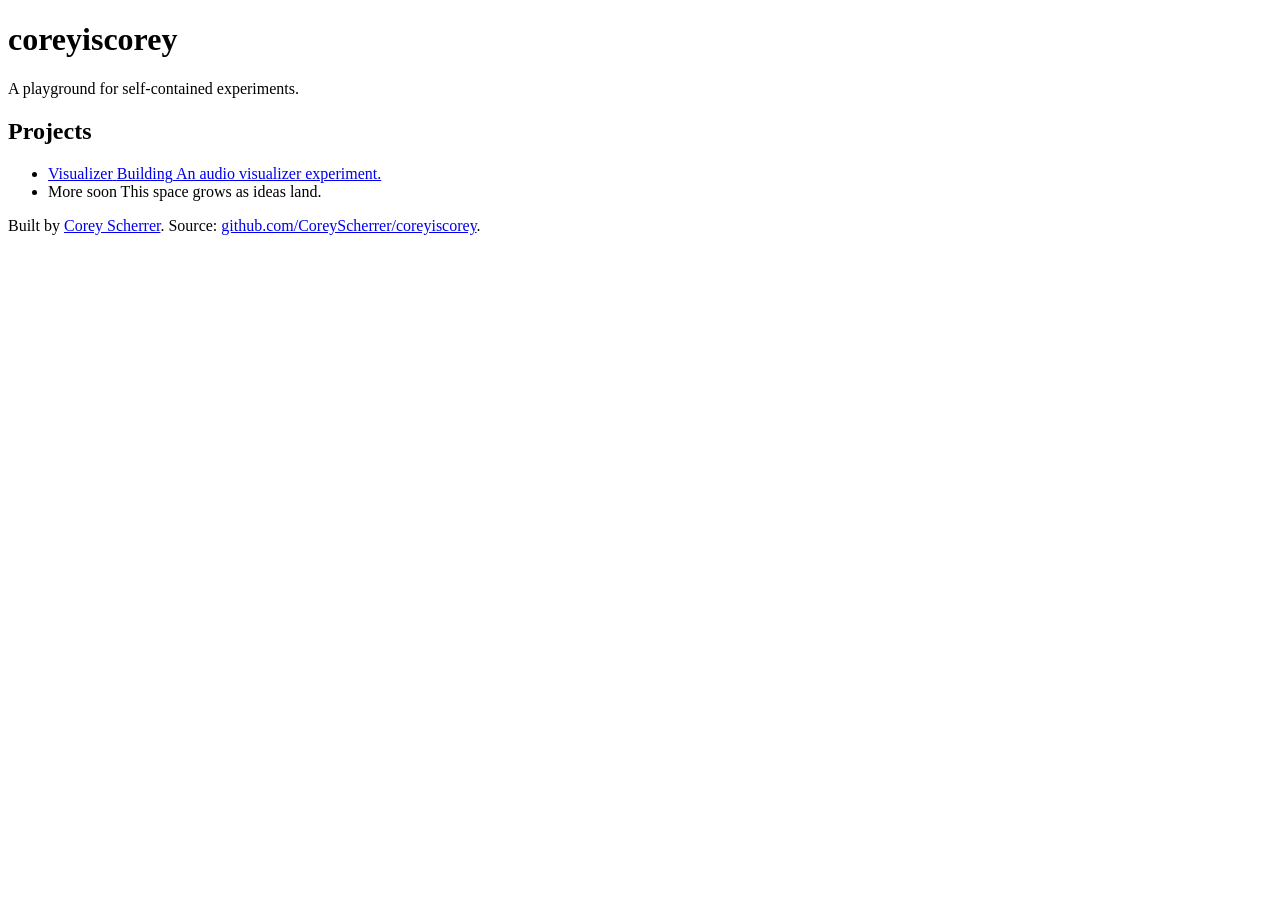
==== public/index.html @ c62703e4 "feat: scaffold playground homepage with inherited design tokens Static HTML/CSS placeholder for core" ====
<!DOCTYPE html>
<html lang="en">
<head>
  <meta charset="utf-8">
  <meta name="viewport" content="width=device-width, initial-scale=1.0">
  <title>coreyiscorey — a playground</title>
  <meta name="description" content="Corey Scherrer's playground domain. Self-contained experiments in code, sound, and visuals.">
  <meta name="robots" content="index, follow">
  <link rel="canonical" href="https://coreyiscorey.com/">

  <!-- Inherit coreyscherrer.com's font stack so the portfolio feels connected -->
  <link rel="preconnect" href="https://fonts.googleapis.com">
  <link rel="preconnect" href="https://fonts.gstatic.com" crossorigin>
  <link rel="stylesheet" href="https://fonts.googleapis.com/css2?family=Raleway:wght@400;600;800&family=Roboto:wght@300;400;500;700&family=Poppins:wght@300;400;500;600&display=swap">

  <link rel="stylesheet" href="/tokens.css">
  <link rel="stylesheet" href="/styles.css">
</head>
<body>
  <main class="page">
    <header class="hero">
      <h1>coreyiscorey</h1>
      <p class="tagline">A playground for self-contained experiments.</p>
    </header>

    <section class="projects" aria-label="Projects">
      <h2 class="section-title">Projects</h2>
      <ul class="project-list">
        <li class="project-card">
          <a href="/visualizer/" class="project-link">
            <span class="project-name">Visualizer</span>
            <span class="project-status" data-status="building">Building</span>
            <span class="project-blurb">An audio visualizer experiment.</span>
          </a>
        </li>
        <li class="project-card project-card--placeholder">
          <span class="project-name">More soon</span>
          <span class="project-blurb">This space grows as ideas land.</span>
        </li>
      </ul>
    </section>

    <footer class="footer">
      <p>
        Built by <a href="https://coreyscherrer.com">Corey Scherrer</a>.
        Source: <a href="https://github.com/CoreyScherrer/coreyiscorey">github.com/CoreyScherrer/coreyiscorey</a>.
      </p>
    </footer>
  </main>
</body>
</html>
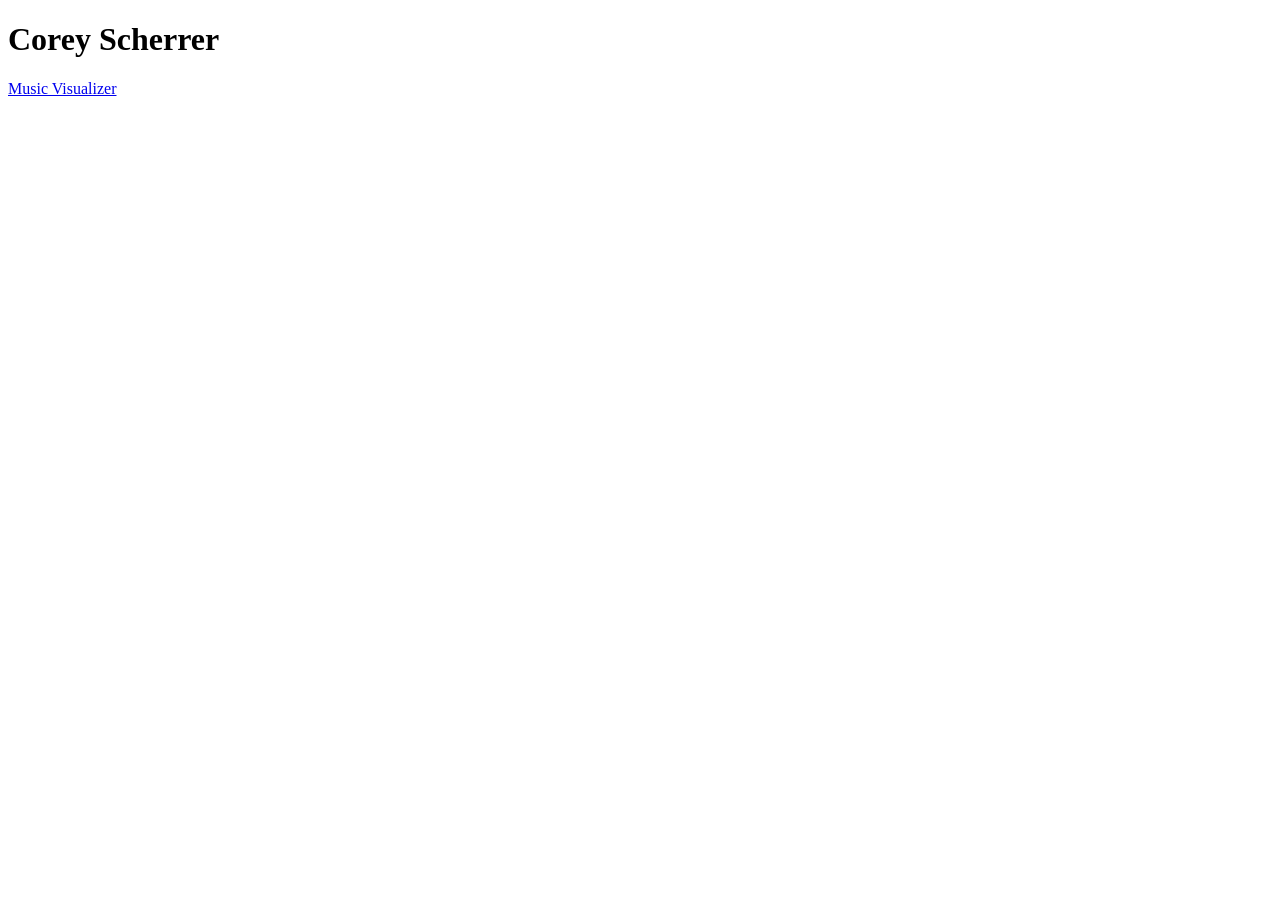
==== commit 4f7a6ce7: "feat: v1 homepage — big block "Corey Scherrer" + Music Visualizer button Replaces the placeholder hu" ====
--- a/public/index.html
+++ b/public/index.html
@@ -3,49 +3,24 @@
 <head>
   <meta charset="utf-8">
   <meta name="viewport" content="width=device-width, initial-scale=1.0">
-  <title>coreyiscorey — a playground</title>
-  <meta name="description" content="Corey Scherrer's playground domain. Self-contained experiments in code, sound, and visuals.">
+  <title>Corey Scherrer</title>
+  <meta name="description" content="Corey Scherrer — playground for self-contained experiments.">
   <meta name="robots" content="index, follow">
   <link rel="canonical" href="https://coreyiscorey.com/">
 
-  <!-- Inherit coreyscherrer.com's font stack so the portfolio feels connected -->
   <link rel="preconnect" href="https://fonts.googleapis.com">
   <link rel="preconnect" href="https://fonts.gstatic.com" crossorigin>
-  <link rel="stylesheet" href="https://fonts.googleapis.com/css2?family=Raleway:wght@400;600;800&family=Roboto:wght@300;400;500;700&family=Poppins:wght@300;400;500;600&display=swap">
+  <!-- Anton: condensed display sans for the big block name.
+       Inter: clean UI sans for the button. -->
+  <link rel="stylesheet" href="https://fonts.googleapis.com/css2?family=Anton&family=Inter:wght@500;600&display=swap">
 
   <link rel="stylesheet" href="/tokens.css">
   <link rel="stylesheet" href="/styles.css">
 </head>
 <body>
-  <main class="page">
-    <header class="hero">
-      <h1>coreyiscorey</h1>
-      <p class="tagline">A playground for self-contained experiments.</p>
-    </header>
-
-    <section class="projects" aria-label="Projects">
-      <h2 class="section-title">Projects</h2>
-      <ul class="project-list">
-        <li class="project-card">
-          <a href="/visualizer/" class="project-link">
-            <span class="project-name">Visualizer</span>
-            <span class="project-status" data-status="building">Building</span>
-            <span class="project-blurb">An audio visualizer experiment.</span>
-          </a>
-        </li>
-        <li class="project-card project-card--placeholder">
-          <span class="project-name">More soon</span>
-          <span class="project-blurb">This space grows as ideas land.</span>
-        </li>
-      </ul>
-    </section>
-
-    <footer class="footer">
-      <p>
-        Built by <a href="https://coreyscherrer.com">Corey Scherrer</a>.
-        Source: <a href="https://github.com/CoreyScherrer/coreyiscorey">github.com/CoreyScherrer/coreyiscorey</a>.
-      </p>
-    </footer>
+  <main class="stage">
+    <h1 class="name">Corey Scherrer</h1>
+    <a class="project-btn" href="/digable-planets/">Music Visualizer</a>
   </main>
 </body>
 </html>
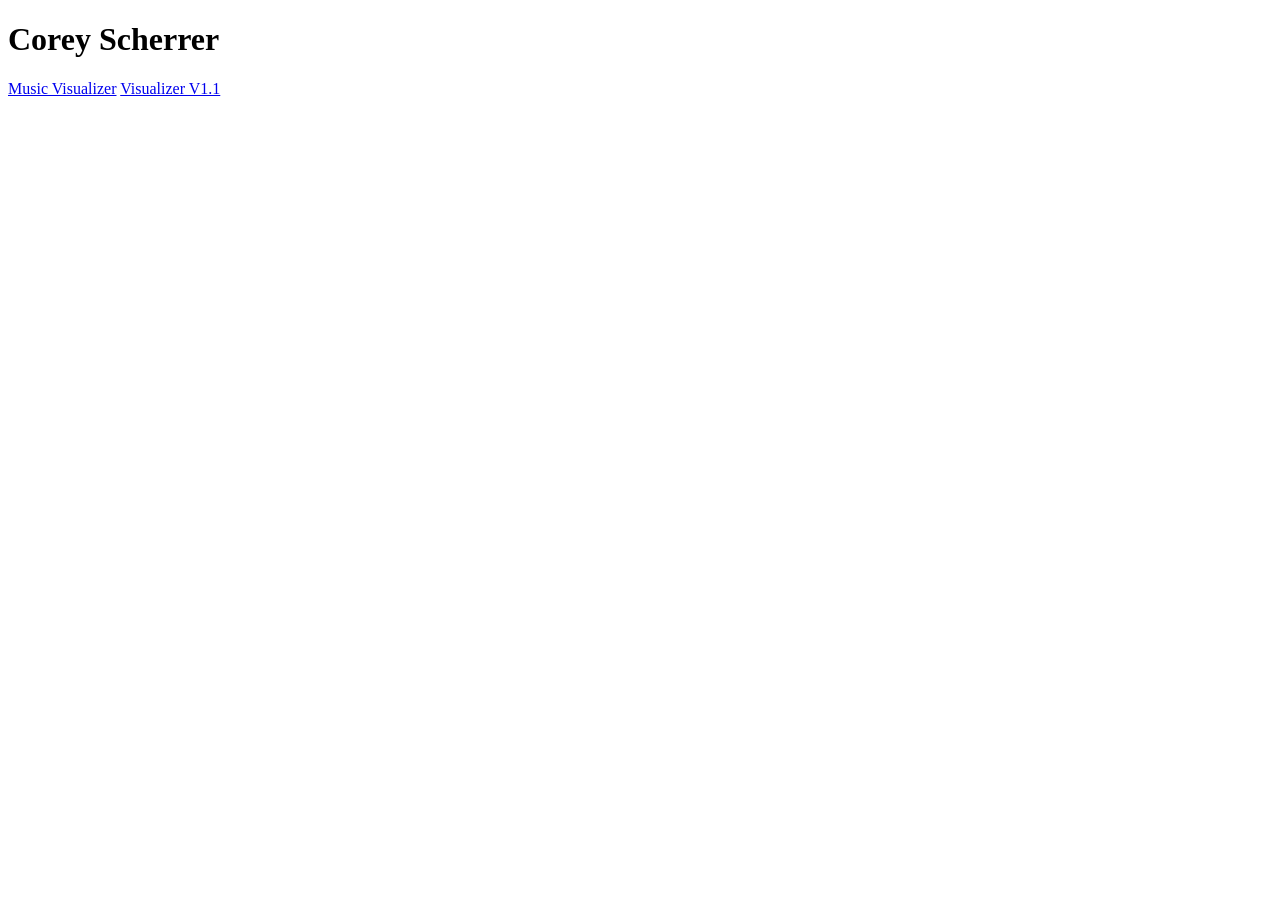
==== commit b384a266: "feat: add Visualizer V1.1 showcase page + homepage link Adds a second project button on the coreyisc" ====
--- a/public/index.html
+++ b/public/index.html
@@ -21,6 +21,7 @@
   <main class="stage">
     <h1 class="name">Corey Scherrer</h1>
     <a class="project-btn" href="/digable-planets/">Music Visualizer</a>
+    <a class="project-btn" href="/v1-1/">Visualizer V1.1</a>
   </main>
 </body>
 </html>
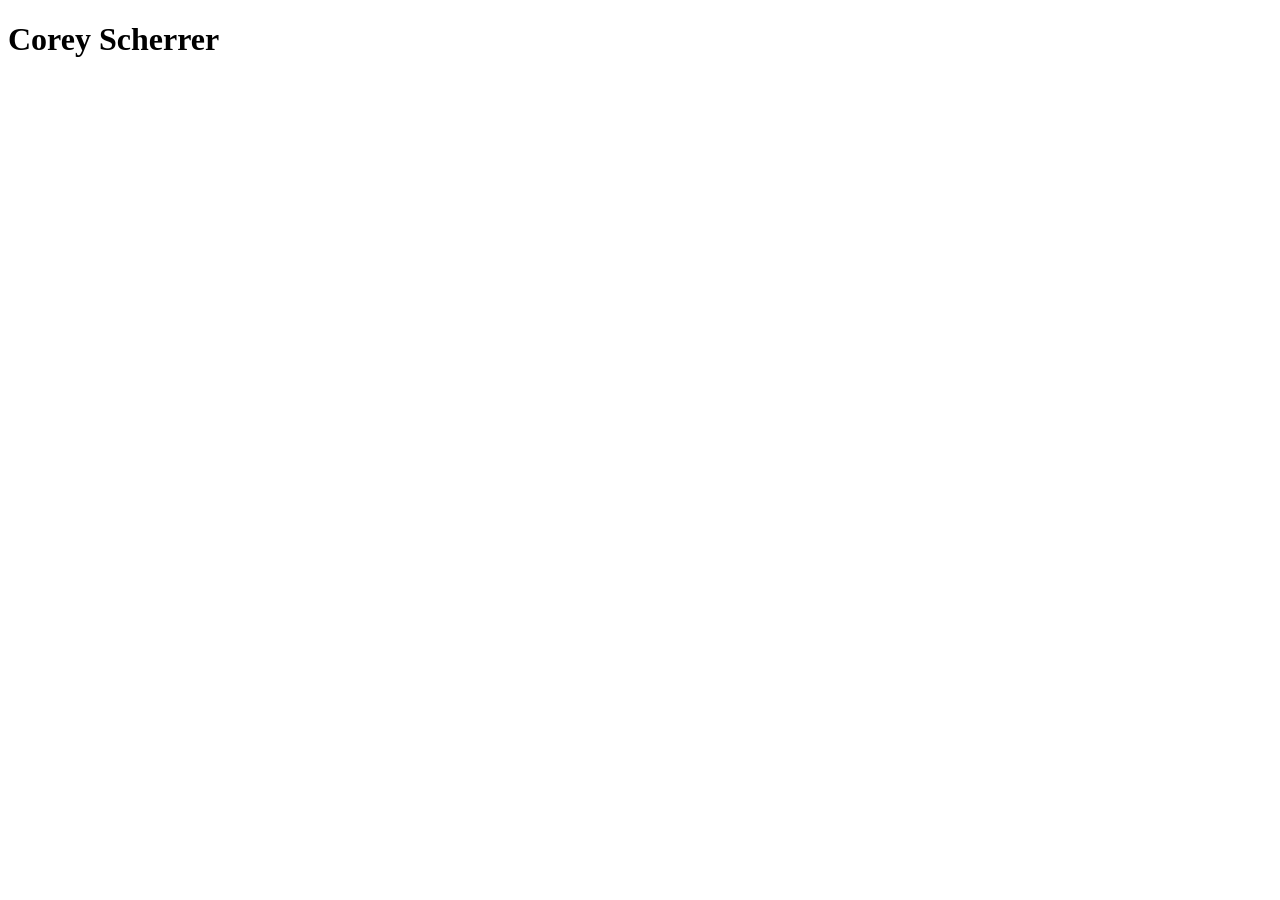
==== commit 900d7acd: "feat: project dropdown + How-to-take-it-to-11 page Replace the vertical column of project buttons on" ====
--- a/public/index.html
+++ b/public/index.html
@@ -20,8 +20,8 @@
 <body>
   <main class="stage">
     <h1 class="name">Corey Scherrer</h1>
-    <a class="project-btn" href="/digable-planets/">Music Visualizer</a>
-    <a class="project-btn" href="/v1-1/">Visualizer V1.1</a>
+    <div class="nav-host"></div>
   </main>
+  <script src="/nav.js" defer></script>
 </body>
 </html>
